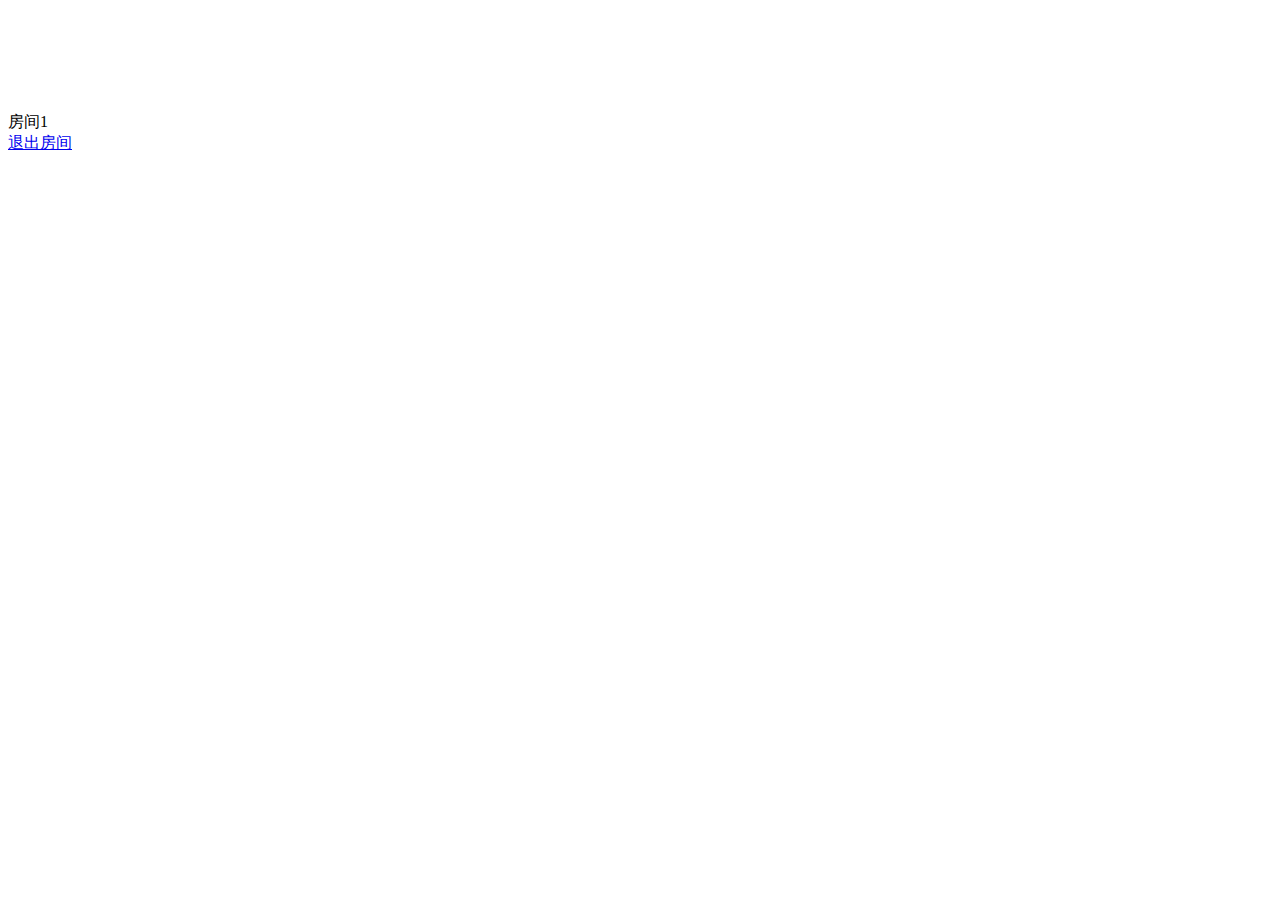
==== Application/Home/View/Index/index.html @ b69991d5 "index" ====
<!doctype html>
<html>
<head>
<meta charset="utf-8">
<title>小林游戏</title>
<link href="__PUBLIC__/assets/css/index.css" type="text/css" rel="stylesheet">
<script type="text/javascript" src="__PUBLIC__/assets/js/jquery.min.js"></script>
<script>
window.base_url = "__MODULE__/";
</script>
</head>

<body>
<canvas width="100%" height="100%" class="snow"></canvas>
<div class="main" id="fsvs-body">
	<div style="display:none;" class="slide">
    	<div class="logo">
        	<img src="__PUBLIC__/assets/images/logo.png"/>
        </div>
        <div  class="listgame"> 
        </div>
    </div>
    <div style="clear:both"></div>
    <div style="display:none;" class="gamedetail slide">       
    </div>
    <div style="clear:both"></div>
    <div class="roomdetail slide">     
    	<div class="roomname">房间1</div>
    	<div class="back">
        	<a href="javascript:(1)">退出房间</a>
        </div>
        <div class="roomdet_con">
        	<div class="con_table">
            	<div class="table_inner"></div>
            </div>
            <div class="roomplayer playerleft">
            </div>
            <div class="roomplayer playerright">
            </div>
            <div class="roomplayer playertop">
            </div>
            <div class="roomplayer playerbottom">
            </div>
        </div>
    </div>

    
</div>
<script src="__PUBLIC__/assets/js/ToProgress.min.js"></script>
<script type="text/javascript" src="__PUBLIC__/assets/js/jquery.let_it_snow.js"></script>
<script src="__PUBLIC__/assets/js/fsvs.js"></script>
<script src="__PUBLIC__/assets/js/mustache.min.js"></script>
<script src="__PUBLIC__/assets/js/tem.js"></script>
<script src="__PUBLIC__/assets/js/core.js"></script>
<script type="text/javascript">
$(document).ready( function() {
	if( $.fn.fsvs ) {
		var slider = $.fn.fsvs({
			speed : 1000,
			bodyID : 'fsvs-body',
			selector : '> .slide',
			beforeSlide : function(data){core.load_page(data)},
			arrowKeyEvents: false,
			mouseWheelEvents: false,
			mouseDragEvents : false,
			touchEvents: false,
			pagination: false,
		});
	}
	window.fsvs = slider;
	slider.init();
	$("canvas.snow").let_it_snow();	
	core.page.game.init();
});
</script>
</body>
</html>
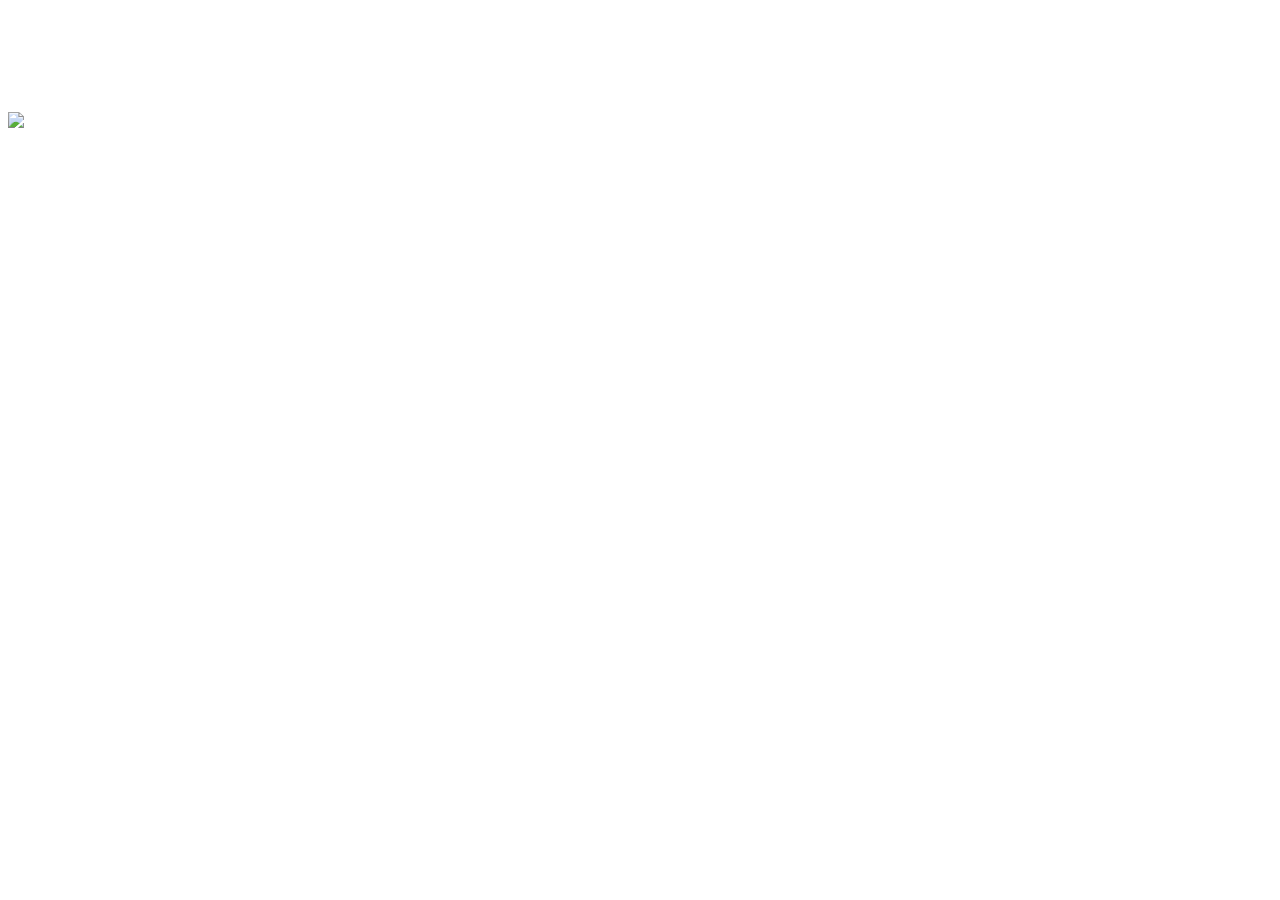
==== commit 2803500b: "root_path" ====
--- a/Application/Home/View/Index/index.html
+++ b/Application/Home/View/Index/index.html
@@ -6,14 +6,15 @@
 <link href="__PUBLIC__/assets/css/index.css" type="text/css" rel="stylesheet">
 <script type="text/javascript" src="__PUBLIC__/assets/js/jquery.min.js"></script>
 <script>
-window.base_url = "__MODULE__/";
+window.base_url = "__MODULE__";
+window.root_url = "__ROOT__ ";
 </script>
 </head>
 
 <body>
 <canvas width="100%" height="100%" class="snow"></canvas>
 <div class="main" id="fsvs-body">
-	<div style="display:none;" class="slide">
+	<div class="slide">
     	<div class="logo">
         	<img src="__PUBLIC__/assets/images/logo.png"/>
         </div>
@@ -21,28 +22,8 @@
         </div>
     </div>
     <div style="clear:both"></div>
-    <div style="display:none;" class="gamedetail slide">       
-    </div>
-    <div style="clear:both"></div>
-    <div class="roomdetail slide">     
-    	<div class="roomname">房间1</div>
-    	<div class="back">
-        	<a href="javascript:(1)">退出房间</a>
-        </div>
-        <div class="roomdet_con">
-        	<div class="con_table">
-            	<div class="table_inner"></div>
-            </div>
-            <div class="roomplayer playerleft">
-            </div>
-            <div class="roomplayer playerright">
-            </div>
-            <div class="roomplayer playertop">
-            </div>
-            <div class="roomplayer playerbottom">
-            </div>
-        </div>
-    </div>
+    <div class="gamedetail slide">       
+     </div>
 
     
 </div>
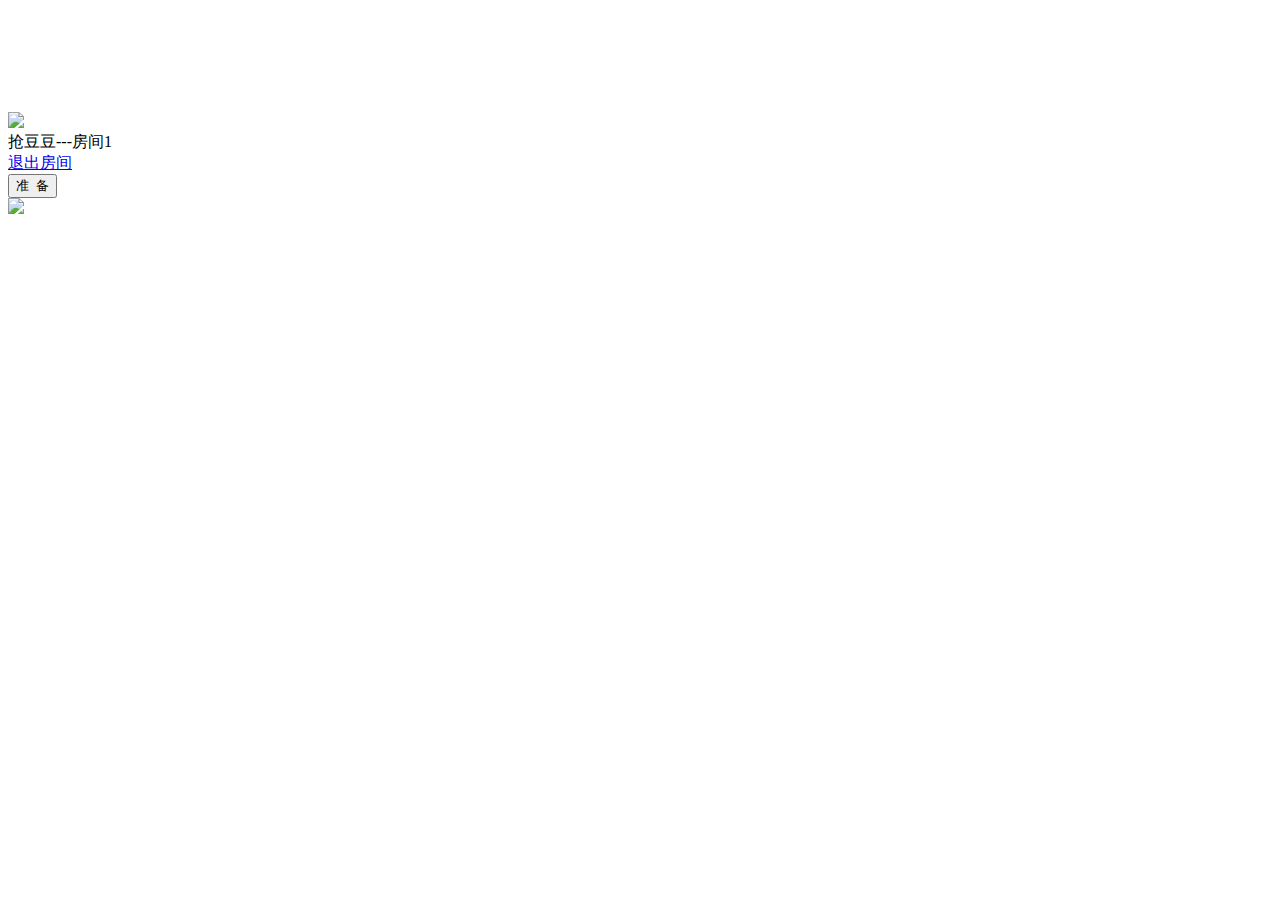
==== commit 590d7747: "index" ====
--- a/Application/Home/View/Index/index.html
+++ b/Application/Home/View/Index/index.html
@@ -7,7 +7,7 @@
 <script type="text/javascript" src="__PUBLIC__/assets/js/jquery.min.js"></script>
 <script>
 window.base_url = "__MODULE__";
-window.root_url = "__ROOT__ ";
+window.root_url = "__ROOT__";
 </script>
 </head>
 
@@ -23,7 +23,32 @@
     </div>
     <div style="clear:both"></div>
     <div class="gamedetail slide">       
-     </div>
+    </div>
+    <div style="clear:both"></div>
+    <div class="roomdetail slide">     
+    	<div class="roomname"><span>抢豆豆</span>---房间1</div>
+    	<div class="back">
+        	<a href="javascript:(1)">退出房间</a>
+        </div>
+        <div class="gamebtn">
+        	<button class="gameready">准&nbsp;&nbsp;备</button>
+        </div>
+        <div class="roomdet_con">
+        	<div class="con_table">
+            	<div class="table_inner">
+                	<img src="__PUBLIC__/assets/images/eatdoubg.png"/>
+                </div>
+            </div>
+            <div class="roomplayer playerleft">
+            </div>
+            <div class="roomplayer playerright">
+            </div>
+            <div class="roomplayer playertop">
+            </div>
+            <div class="roomplayer playerbottom">
+            </div>
+        </div>
+    </div>
 
     
 </div>
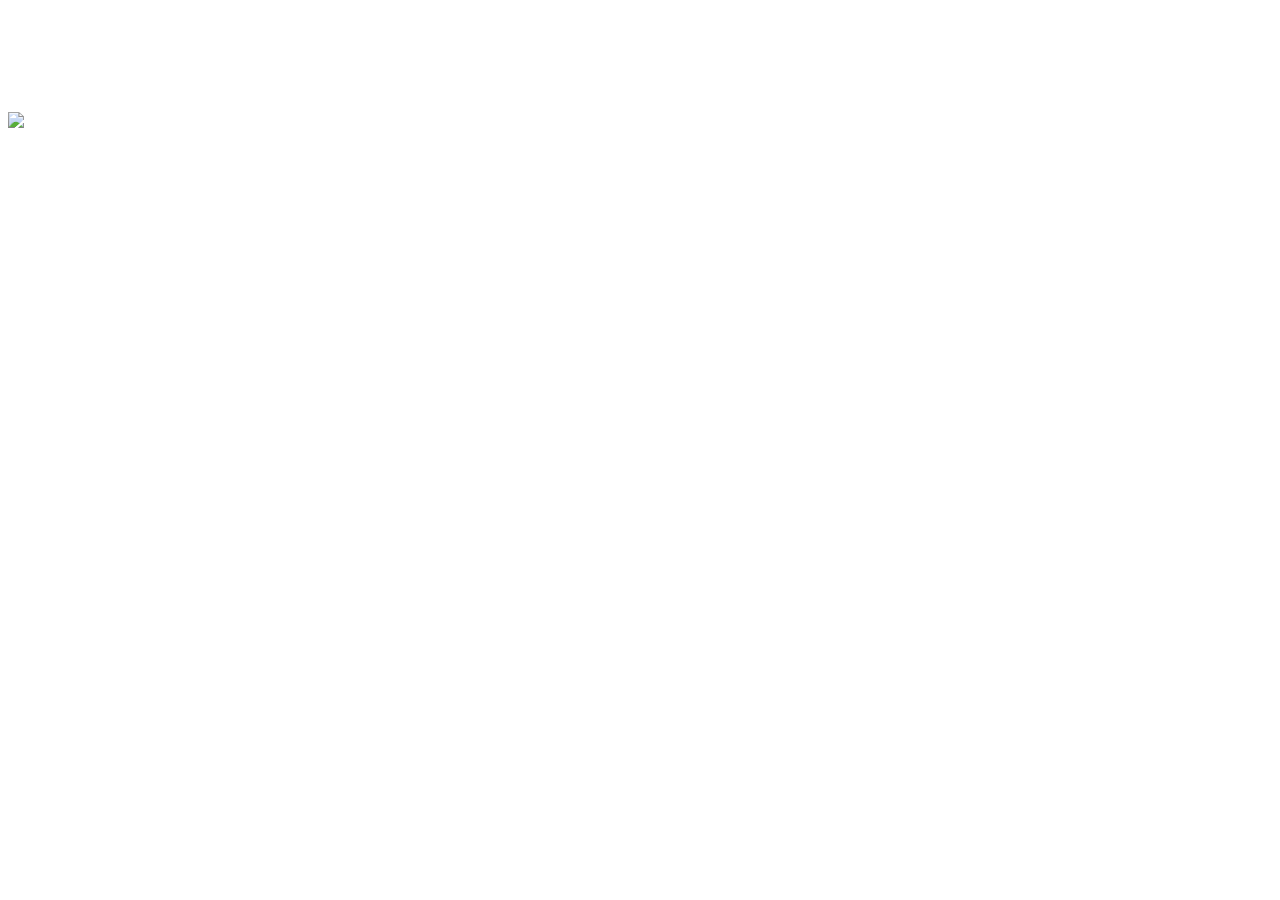
==== commit 458716a2: "ready" ====
--- a/Application/Home/View/Index/index.html
+++ b/Application/Home/View/Index/index.html
@@ -8,6 +8,9 @@
 <script>
 window.base_url = "__MODULE__";
 window.root_url = "__ROOT__";
+if(window.location.hash){
+		window.location.href = '__MODULE__';
+}
 </script>
 </head>
 
@@ -26,28 +29,7 @@
     </div>
     <div style="clear:both"></div>
     <div class="roomdetail slide">     
-    	<div class="roomname"><span>抢豆豆</span>---房间1</div>
-    	<div class="back">
-        	<a href="javascript:(1)">退出房间</a>
-        </div>
-        <div class="gamebtn">
-        	<button class="gameready">准&nbsp;&nbsp;备</button>
-        </div>
-        <div class="roomdet_con">
-        	<div class="con_table">
-            	<div class="table_inner">
-                	<img src="__PUBLIC__/assets/images/eatdoubg.png"/>
-                </div>
-            </div>
-            <div class="roomplayer playerleft">
-            </div>
-            <div class="roomplayer playerright">
-            </div>
-            <div class="roomplayer playertop">
-            </div>
-            <div class="roomplayer playerbottom">
-            </div>
-        </div>
+    	
     </div>
 
     
@@ -60,6 +42,7 @@
 <script src="__PUBLIC__/assets/js/core.js"></script>
 <script type="text/javascript">
 $(document).ready( function() {
+	
 	if( $.fn.fsvs ) {
 		var slider = $.fn.fsvs({
 			speed : 1000,
@@ -76,7 +59,7 @@
 	window.fsvs = slider;
 	slider.init();
 	$("canvas.snow").let_it_snow();	
-	core.page.game.init();
+	core.init();
 });
 </script>
 </body>
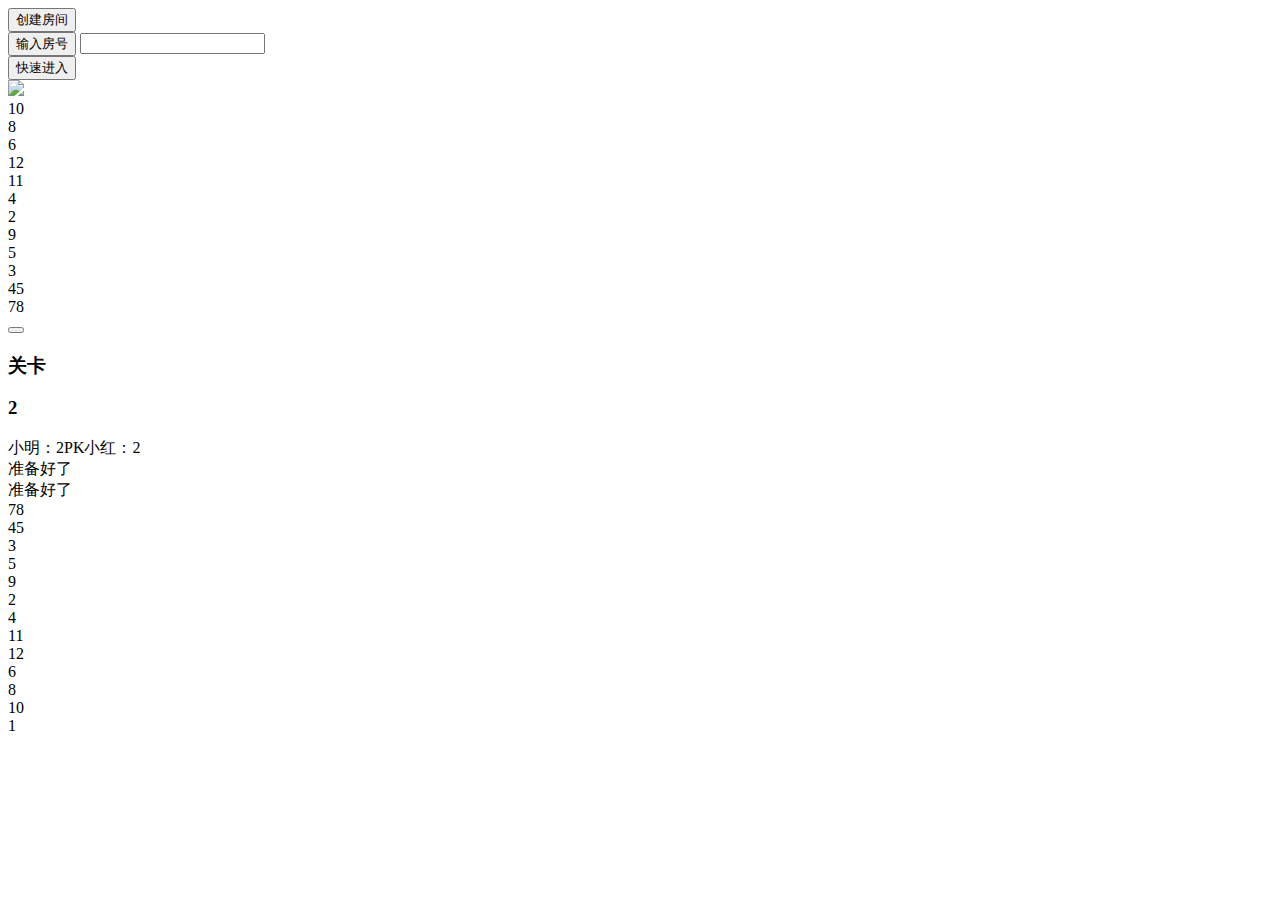
==== commit 1c894dc9: "good" ====
--- a/Application/Home/View/Index/index.html
+++ b/Application/Home/View/Index/index.html
@@ -1,66 +1,103 @@
-<!doctype html>
+<!DOCTYPE html>
+
 <html>
-<head>
-<meta charset="utf-8">
-<title>小林游戏</title>
-<link href="__PUBLIC__/assets/css/index.css" type="text/css" rel="stylesheet">
-<script type="text/javascript" src="__PUBLIC__/assets/js/jquery.min.js"></script>
-<script>
-window.base_url = "__MODULE__";
-window.root_url = "__ROOT__";
-if(window.location.hash){
-		window.location.href = '__MODULE__';
-}
-</script>
-</head>
+    <head>
+        <title>记数字--小林游戏</title>
+        <meta charset="UTF-8">
+        <meta name="viewport" content="width=device-width,initial-scale=1.0, minimum-scale=1.0, maximum-scale=1.0, user-scalable=no,minimal-ui">
+        <meta name="apple-mobile-web-app-capable" content="yes" />
+        <meta content="telephone=no" name="format-detection" />
+        <!-- UC强制全屏 -->
+        <meta name="full-screen" content="yes">
+        <!-- QQ强制全屏 -->
+        <meta name="x5-fullscreen" content="true">
+        <!-- UC应用模式 -->
+        <meta name="browsermode" content="application">
+        <!-- QQ应用模式 -->
+        <meta name="x5-page-mode" content="app">
+        <link href="__PUBLIC__/assets/css/index.css" type="text/css" rel="stylesheet">
+        <script src="__PUBLIC__/assets/js/libs/zepto/zepto.js"></script>
+        <script src="__PUBLIC__/assets/js/ToProgress.min.js"></script>
+        <script>
+            MY_NAME = '{$name}';
+            TIME = '{$time}';
+            HASH = '{$hash}';
+            ID = '{$id}';
+        </script>
+        <script src="__PUBLIC__/assets/js/SocketApi.js"></script>
+        <script src="__PUBLIC__/assets/js/Game.js" ></script>
+        <script src="__PUBLIC__/assets/js/Evn.js" ></script>
+    </head>
+<body>
+<div class="all">
 
-<body>
-<canvas width="100%" height="100%" class="snow"></canvas>
-<div class="main" id="fsvs-body">
-	<div class="slide">
-    	<div class="logo">
-        	<img src="__PUBLIC__/assets/images/logo.png"/>
+	<div class="index">
+        <div class="enterbt">
+            <div><button  class="btn enterbtn new">创建房间</button></div>
+            <div class="inputroom">
+            <button  class="btn enterbtn js-inputroom">输入房号</button>
+            <input  class="inputr" type="text"/>
+            <a  class="arrow"></a>
+            </div>
+            <div><button  class="btn enterbtn quick">快速进入</button></div>
         </div>
-        <div  class="listgame"> 
+        <div class="enterbg">
+            <img src="__PUBLIC__/assets/images/numbg.png"/>
         </div>
     </div>
-    <div style="clear:both"></div>
-    <div class="gamedetail slide">       
-    </div>
-    <div style="clear:both"></div>
-    <div class="roomdetail slide">     
-    	
-    </div>
+    
+    <div class="room">
+    	<div class="top">
+    		<div class="enemy">
+                        <div class="block block_12 hidemyblock myblock"><a class="gamenum">10</a></div>
+                        <div class="block block_7 hidemyblock myblock"><a class="gamenum">8</a></div>
+                        <div class="block block_8 hidemyblock myblock"><a class="gamenum">6</a></div>
+        		<div class="block block_9 hidemyblock myblock"><a class="gamenum">12</a></div>
+                        
+        		
+                        <div class="block block_11 hidemyblock myblock"><a class="gamenum">11</a></div>
+                        <div class="block block_4 hidemyblock myblock"><a class="gamenum">4</a></div>
+                        <div class="block block_3 hidemyblock myblock"><a class="gamenum">2</a></div>
+                        <div class="block block_5 hidemyblock myblock"><a class="gamenum">9</a></div>
+                        
+                        <div class="block block_10 hidemyblock myblock"><a class="gamenum">5</a></div>
+        		<div class="block block_1 hidemyblock myblock"><a class="gamenum">3</a></div>
+        		<div class="block block_2 hidemyblock myblock"><a class="gamenum">45</a></div>
+        		<div class="block block_6 hidemyblock myblock"><a class="gamenum">78</a></div>
+            </div>
+             <button  class="back"></button>
+            <div class="checkpoint">
+            	<h3>关卡</h3>
+                <h3>2</h3>
+            </div>
+        </div>
+        <div style="clear:both"></div>
+        <div class="ifo">
+            <a id="opp_name">小明：2</a><a class="pk">PK</a><a id="my_name">小红：2</a>
+       		<div class="ready you">准备好了</div>
+            <div class="ready my">准备好了</div>
+        </div>
+        <div style="clear:both"></div>
+        <div class="mygame">
+            <div class="block block_6 hidemyblock myblock"><a class="gamenum">78</a></div>
+            <div class="block block_2 hidemyblock myblock"><a class="gamenum">45</a></div>
+            <div class="block block_1 hidemyblock myblock"><a class="gamenum">3</a></div>
+            <div class="block block_10 hidemyblock myblock"><a class="gamenum">5</a></div>
+            <div class="block block_5 hidemyblock myblock"><a class="gamenum">9</a></div>
+            <div class="block block_3 hidemyblock myblock"><a class="gamenum">2</a></div>
+            <div class="block block_4 hidemyblock myblock"><a class="gamenum">4</a></div>
+            <div class="block block_11 hidemyblock myblock"><a class="gamenum">11</a></div>
+            <div class="block block_9 hidemyblock myblock"><a class="gamenum">12</a></div>
+            <div class="block block_8 hidemyblock myblock"><a class="gamenum">6</a></div>
+            <div class="block block_7 hidemyblock myblock"><a class="gamenum">8</a></div>
+            <div class="block block_12 hidemyblock myblock"><a class="gamenum">10</a></div>
+        </div>
+   </div>
+   
+    <div class="time">
+    	<a>1</a>
+    </div> 
+</div>
+</body>  
+</html>
 
-    
-</div>
-<script src="__PUBLIC__/assets/js/ToProgress.min.js"></script>
-<script type="text/javascript" src="__PUBLIC__/assets/js/jquery.let_it_snow.js"></script>
-<script src="__PUBLIC__/assets/js/fsvs.js"></script>
-<script src="__PUBLIC__/assets/js/mustache.min.js"></script>
-<script src="__PUBLIC__/assets/js/tem.js"></script>
-<script src="__PUBLIC__/assets/js/core.js"></script>
-<script type="text/javascript">
-$(document).ready( function() {
-	
-	if( $.fn.fsvs ) {
-		var slider = $.fn.fsvs({
-			speed : 1000,
-			bodyID : 'fsvs-body',
-			selector : '> .slide',
-			beforeSlide : function(data){core.load_page(data)},
-			arrowKeyEvents: false,
-			mouseWheelEvents: false,
-			mouseDragEvents : false,
-			touchEvents: false,
-			pagination: false,
-		});
-	}
-	window.fsvs = slider;
-	slider.init();
-	$("canvas.snow").let_it_snow();	
-	core.init();
-});
-</script>
-</body>
-</html>
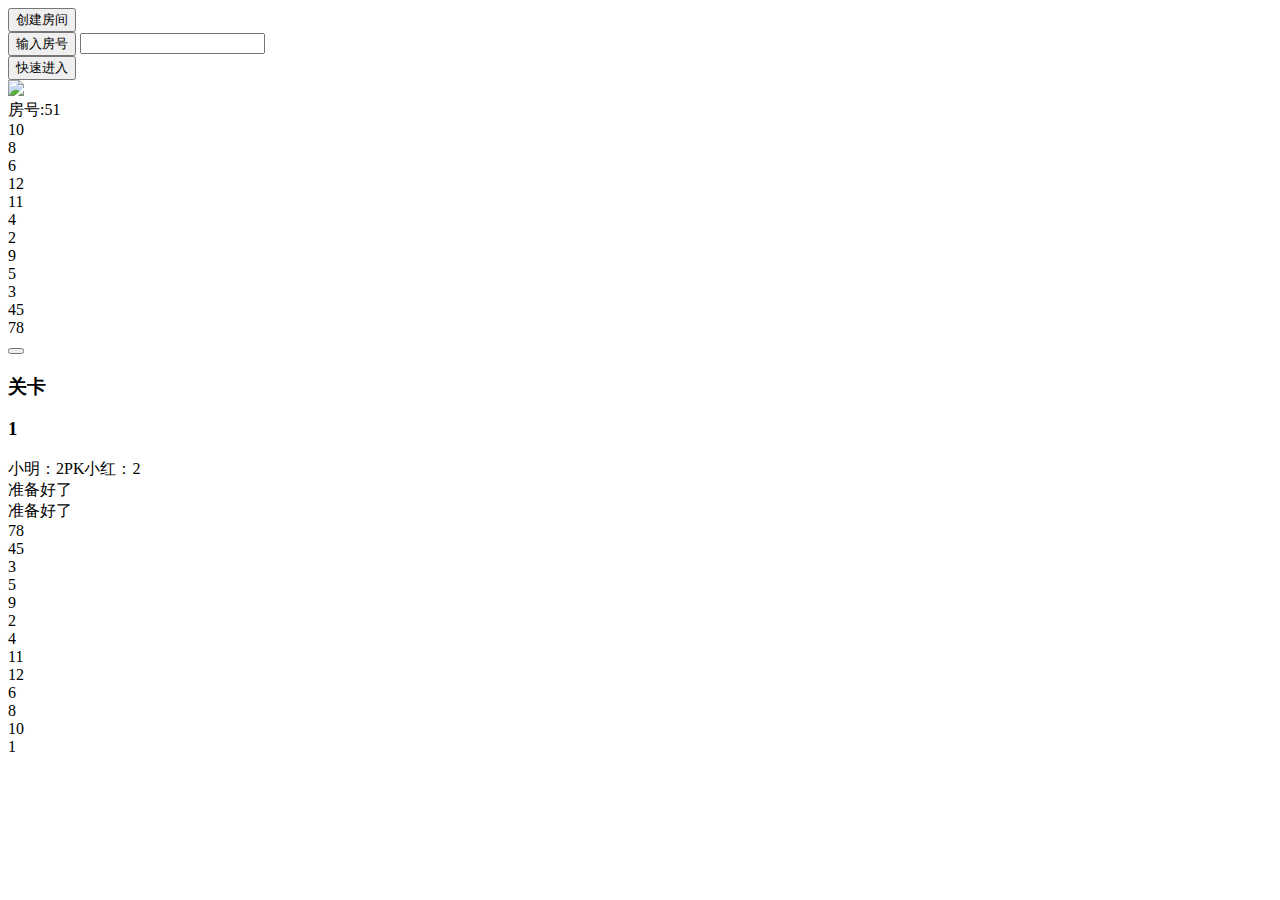
==== commit b3a1dc92: "room_id" ====
--- a/Application/Home/View/Index/index.html
+++ b/Application/Home/View/Index/index.html
@@ -16,13 +16,29 @@
         <!-- QQ应用模式 -->
         <meta name="x5-page-mode" content="app">
         <link href="__PUBLIC__/assets/css/index.css" type="text/css" rel="stylesheet">
-        <script src="__PUBLIC__/assets/js/libs/zepto/zepto.js"></script>
+        <!--<script src="__PUBLIC__/assets/js/libs/zepto/zepto.js"></script>-->
+        <link href="http://www.jqcool.net/demo/201406/jquery-toastr/toastr.css" type="text/css" rel="stylesheet">
         <script src="__PUBLIC__/assets/js/ToProgress.min.js"></script>
+        <script src="http://libs.baidu.com/jquery/1.9.1/jquery.min.js"></script>
+        <script src="http://www.jqcool.net/demo/201406/jquery-toastr/toastr.js"></script>
         <script>
             MY_NAME = '{$name}';
             TIME = '{$time}';
             HASH = '{$hash}';
             ID = '{$id}';
+            toastr.options = {
+            "closeButton": false,
+            "debug": false,
+            "positionClass": "toast-top-full-width",
+            "showDuration": "300",
+            "hideDuration": "1000",
+            "timeOut": "1500",
+            "extendedTimeOut": "500",
+            "showEasing": "swing",
+            "hideEasing": "linear",
+            "showMethod": "fadeIn",
+            "hideMethod": "fadeOut"
+            };
         </script>
         <script src="__PUBLIC__/assets/js/SocketApi.js"></script>
         <script src="__PUBLIC__/assets/js/Game.js" ></script>
@@ -30,7 +46,6 @@
     </head>
 <body>
 <div class="all">
-
 	<div class="index">
         <div class="enterbt">
             <div><button  class="btn enterbtn new">创建房间</button></div>
@@ -47,6 +62,8 @@
     </div>
     
     <div class="room">
+        
+        <a class="room_id">房号:<span>51</span></a>
     	<div class="top">
     		<div class="enemy">
                         <div class="block block_12 hidemyblock myblock"><a class="gamenum">10</a></div>
@@ -68,7 +85,7 @@
              <button  class="back"></button>
             <div class="checkpoint">
             	<h3>关卡</h3>
-                <h3>2</h3>
+                <h3 class="level">1</h3>
             </div>
         </div>
         <div style="clear:both"></div>
